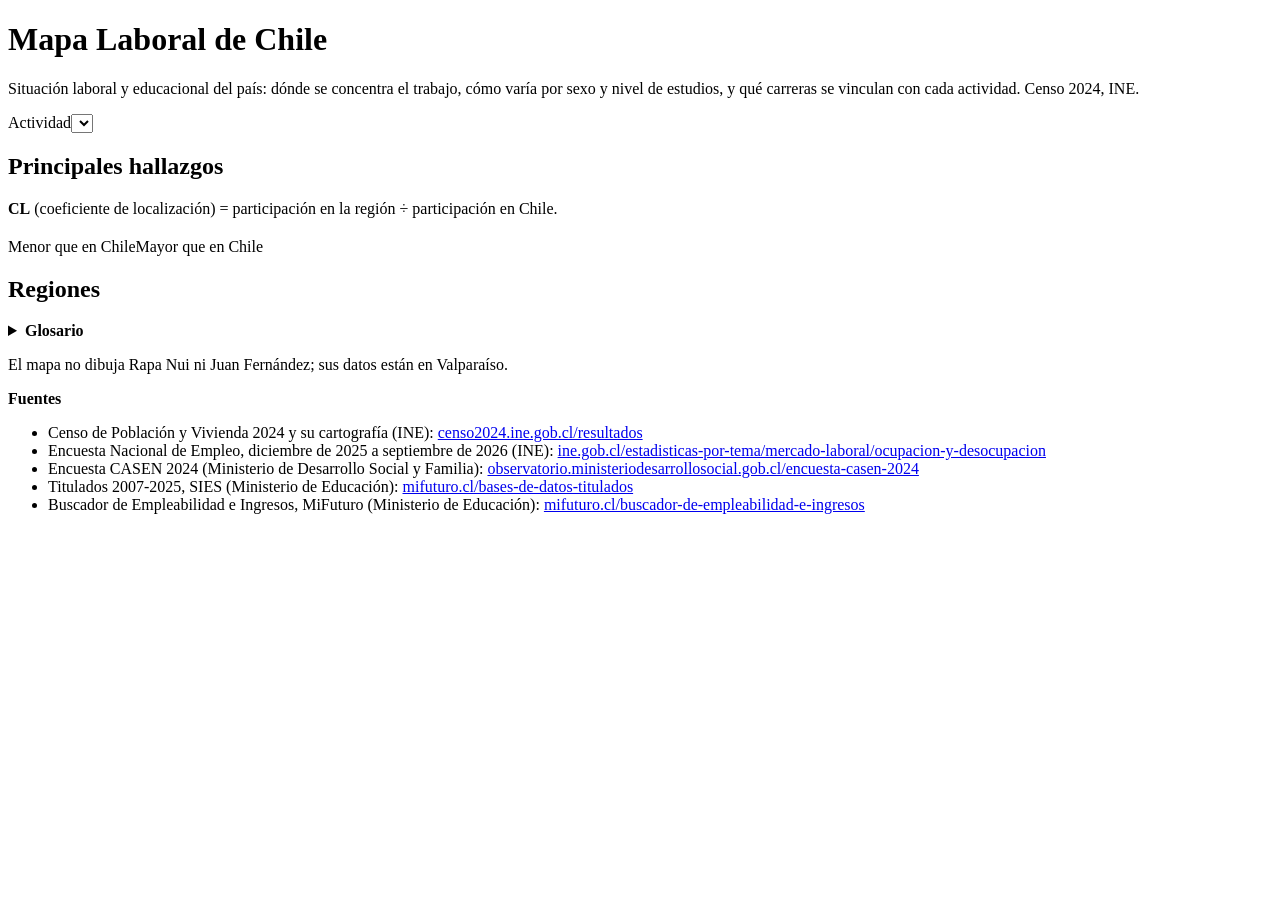
==== src/Visualizacion/web/index.html @ 7dd381d0 "Separa la página del mapa en HTML, CSS y JS plantilla.html mezclaba 143 líneas de CSS, el HTML y 240" ====
<!DOCTYPE html>
<!--
<src/Visualizacion/web/index.html>
Estructura de la página. generar_mapa.py le agrega los estilos de css/, el código de js/ y los datos, y escribe docs/index.html.
-->
<html lang="es">
<head>
<meta charset="utf-8">
<meta name="viewport" content="width=device-width, initial-scale=1">
<title>Mapa Laboral de Chile</title>
<style>
__ESTILOS__</style>
</head>
<body>
<div class="viz-root"><div class="envoltura">
<h1>Mapa Laboral de Chile</h1>
<p class="bajada">Situación laboral y educacional del país: dónde se concentra el trabajo, cómo varía por sexo y nivel de estudios, y qué carreras se vinculan con cada actividad. Censo 2024, INE.</p>
<div class="cabecera" id="cabecera">
<div class="filtro"><label for="actividad">Actividad</label><select id="actividad"></select></div>
<p class="lectura" id="lectura" aria-live="polite"></p>
<div class="cab-texto"><h2 class="kpis-t" id="kpis-t">Principales hallazgos</h2><div class="kpis" id="principal"></div>
<p class="nota def-cl"><strong>CL</strong> (coeficiente de localización) = participación en la región ÷ participación en Chile.</p></div>
</div>
<div class="grilla">
<section class="tarjeta mapa"><h2 id="t-mapa"></h2><div class="nota" id="n-mapa"></div>
<div class="leyenda" id="leyenda"></div><div class="ejes" id="ejes"><span>Menor que en Chile</span><span>Mayor que en Chile</span></div><div id="mapa"></div></section>
<section class="tarjeta"><h2>Regiones</h2><div class="nota" id="n-lista"></div><div class="lista" id="lista" style="margin-top:10px"></div></section>
<section class="tarjeta detalle" id="detalle"></section>
</div>
<footer>
<details class="glosario"><summary><strong>Glosario</strong></summary>
<p><strong>Situación laboral</strong></p>
<ul>
<li><strong>Ocupados:</strong> Personas de 15 años o más que en la semana de referencia dedicaron al menos una hora a producir bienes o servicios por un pago o beneficio. Incluye a quienes tenían empleo, pero estaban de vacaciones o con licencia.</li>
<li><strong>Desocupados:</strong> Personas de 15 años o más sin ocupación, y disponibles para trabajar o en busca de trabajo.</li>
<li><strong>Fuera de la fuerza de trabajo:</strong> Ni ocupados ni desocupados; incluye, por ejemplo, a personas jubiladas o dedicadas a los quehaceres del hogar.</li>
<li><strong>Sin dato:</strong> Personas de 15 años o más que no respondieron las preguntas sobre situación laboral.</li>
<li><strong>Tasa de ocupación:</strong> Ocupados ÷ población de 15 años o más, incluidas las personas sin dato.</li>
<li><strong>Tasa de desocupación:</strong> Desocupados ÷ (ocupados + desocupados).</li>
<li><strong>Tasa de participación:</strong> (Ocupados + desocupados) ÷ población de 15 años o más, incluidas las personas sin dato. No confundir con participación.</li>
</ul>
<p><strong>Actividad y región</strong></p>
<ul>
<li><strong>Residencia y lugar de trabajo:</strong> Los ocupados se cuentan donde viven (tasas y situación laboral) o donde trabajan (participación y CL). Por eso los totales de una región difieren.</li>
<li><strong>Participación:</strong> % de los ocupados de la región o de Chile, por lugar de trabajo y con actividad informada, que está en la actividad. Se muestra como ocupados (participación). No confundir con la tasa de participación.</li>
<li><strong>Coeficiente de localización (CL):</strong> Participación en la región ÷ participación en Chile. 1 es igual que Chile; sobre 1, mayor. No indica que haya más ocupados.</li>
<li><strong>Especialización:</strong> Actividad con mayor CL en una región. No es la actividad con más ocupados.</li>
</ul>
<p><strong>Estudios y carreras</strong></p>
<ul>
<li><strong>Profesional:</strong> Título profesional o grado completado, magíster o doctorado.</li>
<li><strong>Técnico:</strong> Título técnico de nivel superior completado.</li>
<li><strong>Sin título superior:</strong> Resto de las personas con nivel informado, incluidas quienes no completaron estudios superiores.</li>
<li><strong>Títulos:</strong> Títulos técnicos de nivel superior y profesionales, sin postítulos ni posgrados: el total 2007-2025 y los de 2025. Son titulaciones, no personas ocupadas.</li>
<li><strong>Carrera afín:</strong> Carrera con al menos 10% de sus ocupados en la actividad, al menos el doble de lo normal entre titulados y un dato fiable. Dato nacional, de la encuesta CASEN.</li>
<li><strong>Posible vínculo:</strong> Cumple los dos primeros umbrales de carrera afín, pero con muestra insuficiente y al menos 10 casos. No es un dato firme.</li>
<li><strong>Empleabilidad al 1er año:</strong> % de titulados con ingresos iguales o superiores al sueldo mínimo.</li>
<li><strong>Ingreso medio:</strong> Ingreso bruto mensual medio al 1er y al 5° año, en pesos de septiembre de 2025. Son generaciones distintas, no una evolución.</li>
</ul>
<p><strong>Otros</strong></p>
<ul>
<li><strong>Hombres y mujeres:</strong> Variable sexo del Censo, que solo registra esas dos categorías. En Actividades, el % es sobre los ocupados de cada actividad. La identidad de género se mide aparte y está suprimida para ${num(POB.genero_ocupados.suprimido)} ocupados, por lo que no se abre por actividad.</li>
<li><strong>Poco fiable:</strong> Dato de encuesta con coeficiente de variación entre 15 y 30: se muestra, pero debe leerse con cautela.</li>
</ul>
</details>
<p>El mapa no dibuja Rapa Nui ni Juan Fernández; sus datos están en Valparaíso.</p>
<p><strong>Fuentes</strong></p>
<ul>
<li>Censo de Población y Vivienda 2024 y su cartografía (INE): <a href="https://censo2024.ine.gob.cl/resultados/" target="_blank" rel="noopener">censo2024.ine.gob.cl/resultados</a></li>
<li>Encuesta Nacional de Empleo, diciembre de 2025 a septiembre de 2026 (INE): <a href="https://www.ine.gob.cl/estadisticas-por-tema/mercado-laboral/ocupacion-y-desocupacion" target="_blank" rel="noopener">ine.gob.cl/estadisticas-por-tema/mercado-laboral/ocupacion-y-desocupacion</a></li>
<li>Encuesta CASEN 2024 (Ministerio de Desarrollo Social y Familia): <a href="https://observatorio.ministeriodesarrollosocial.gob.cl/encuesta-casen-2024" target="_blank" rel="noopener">observatorio.ministeriodesarrollosocial.gob.cl/encuesta-casen-2024</a></li>
<li>Titulados 2007-2025, SIES (Ministerio de Educación): <a href="https://www.mifuturo.cl/bases-de-datos-titulados/" target="_blank" rel="noopener">mifuturo.cl/bases-de-datos-titulados</a></li>
<li>Buscador de Empleabilidad e Ingresos, MiFuturo (Ministerio de Educación): <a href="https://www.mifuturo.cl/buscador-de-empleabilidad-e-ingresos/" target="_blank" rel="noopener">mifuturo.cl/buscador-de-empleabilidad-e-ingresos</a></li>
</ul>
</footer>
</div>
<div id="tip" role="status"></div>
</div>
<script>
__CODIGO__</script>
</body></html>
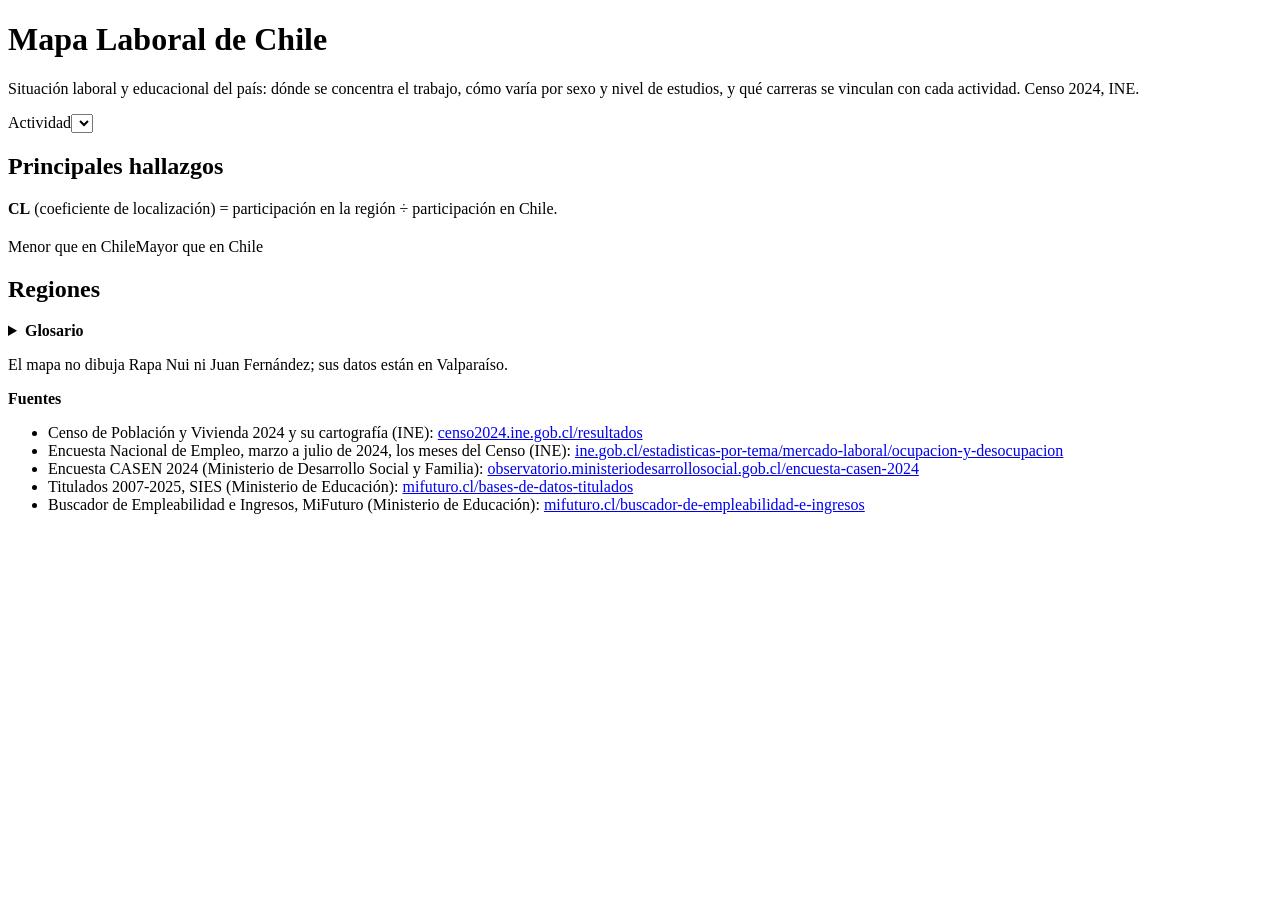
==== commit 24f989e7: "Contrasta el Censo con la ENE de sus mismos meses (marzo a julio de 2024) El periodo del contraste v" ====
--- a/src/Visualizacion/web/index.html
+++ b/src/Visualizacion/web/index.html
@@ -67,7 +67,7 @@
 <p><strong>Fuentes</strong></p>
 <ul>
 <li>Censo de Población y Vivienda 2024 y su cartografía (INE): <a href="https://censo2024.ine.gob.cl/resultados/" target="_blank" rel="noopener">censo2024.ine.gob.cl/resultados</a></li>
-<li>Encuesta Nacional de Empleo, diciembre de 2025 a septiembre de 2026 (INE): <a href="https://www.ine.gob.cl/estadisticas-por-tema/mercado-laboral/ocupacion-y-desocupacion" target="_blank" rel="noopener">ine.gob.cl/estadisticas-por-tema/mercado-laboral/ocupacion-y-desocupacion</a></li>
+<li>Encuesta Nacional de Empleo, marzo a julio de 2024, los meses del Censo (INE): <a href="https://www.ine.gob.cl/estadisticas-por-tema/mercado-laboral/ocupacion-y-desocupacion" target="_blank" rel="noopener">ine.gob.cl/estadisticas-por-tema/mercado-laboral/ocupacion-y-desocupacion</a></li>
 <li>Encuesta CASEN 2024 (Ministerio de Desarrollo Social y Familia): <a href="https://observatorio.ministeriodesarrollosocial.gob.cl/encuesta-casen-2024" target="_blank" rel="noopener">observatorio.ministeriodesarrollosocial.gob.cl/encuesta-casen-2024</a></li>
 <li>Titulados 2007-2025, SIES (Ministerio de Educación): <a href="https://www.mifuturo.cl/bases-de-datos-titulados/" target="_blank" rel="noopener">mifuturo.cl/bases-de-datos-titulados</a></li>
 <li>Buscador de Empleabilidad e Ingresos, MiFuturo (Ministerio de Educación): <a href="https://www.mifuturo.cl/buscador-de-empleabilidad-e-ingresos/" target="_blank" rel="noopener">mifuturo.cl/buscador-de-empleabilidad-e-ingresos</a></li>
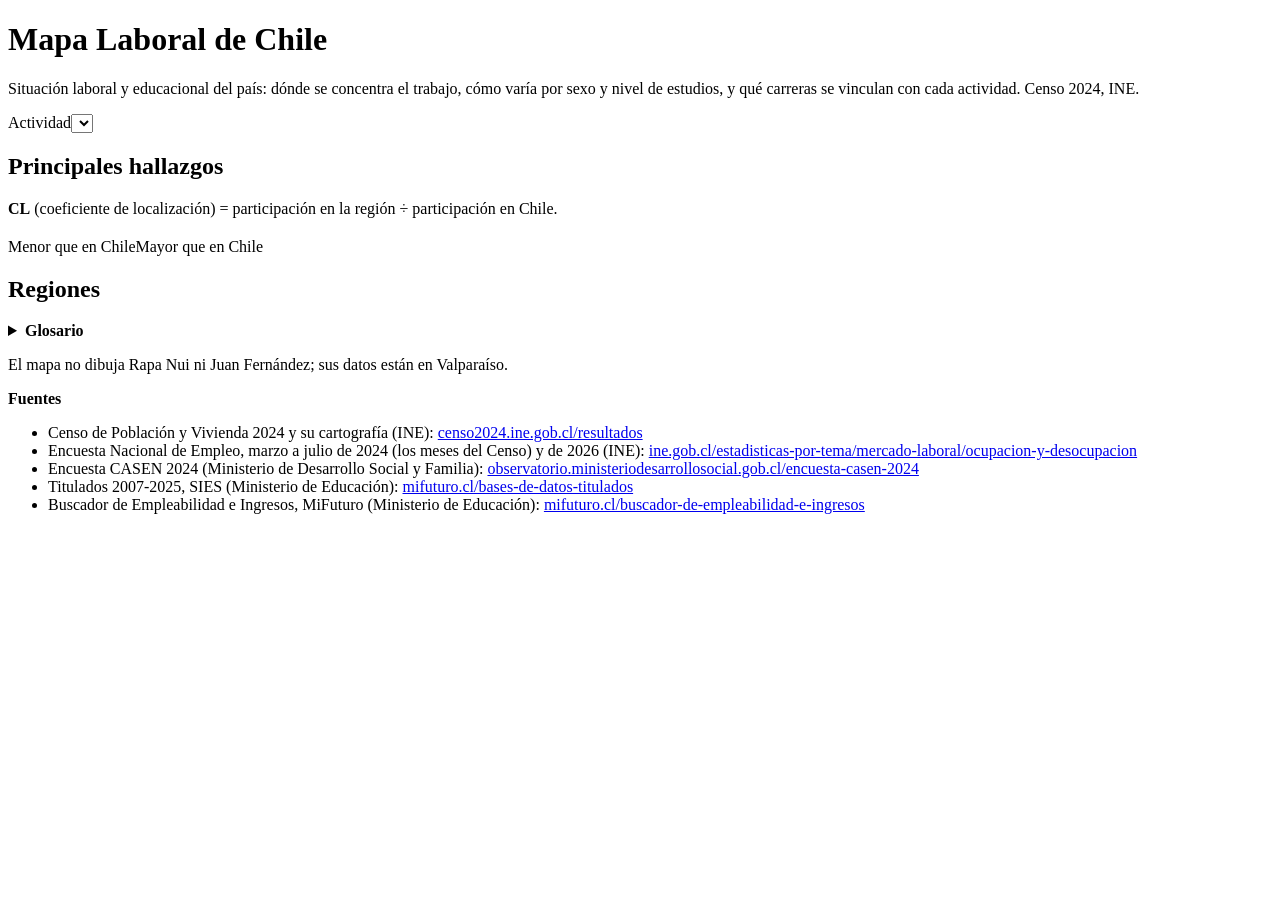
==== commit 9a8e551d: "Agrega al resumen cómo cambió la desocupación entre 2024 y 2026 Nueva tabla Evolucion_Desocupacion: " ====
--- a/src/Visualizacion/web/index.html
+++ b/src/Visualizacion/web/index.html
@@ -67,7 +67,7 @@
 <p><strong>Fuentes</strong></p>
 <ul>
 <li>Censo de Población y Vivienda 2024 y su cartografía (INE): <a href="https://censo2024.ine.gob.cl/resultados/" target="_blank" rel="noopener">censo2024.ine.gob.cl/resultados</a></li>
-<li>Encuesta Nacional de Empleo, marzo a julio de 2024, los meses del Censo (INE): <a href="https://www.ine.gob.cl/estadisticas-por-tema/mercado-laboral/ocupacion-y-desocupacion" target="_blank" rel="noopener">ine.gob.cl/estadisticas-por-tema/mercado-laboral/ocupacion-y-desocupacion</a></li>
+<li>Encuesta Nacional de Empleo, marzo a julio de 2024 (los meses del Censo) y de 2026 (INE): <a href="https://www.ine.gob.cl/estadisticas-por-tema/mercado-laboral/ocupacion-y-desocupacion" target="_blank" rel="noopener">ine.gob.cl/estadisticas-por-tema/mercado-laboral/ocupacion-y-desocupacion</a></li>
 <li>Encuesta CASEN 2024 (Ministerio de Desarrollo Social y Familia): <a href="https://observatorio.ministeriodesarrollosocial.gob.cl/encuesta-casen-2024" target="_blank" rel="noopener">observatorio.ministeriodesarrollosocial.gob.cl/encuesta-casen-2024</a></li>
 <li>Titulados 2007-2025, SIES (Ministerio de Educación): <a href="https://www.mifuturo.cl/bases-de-datos-titulados/" target="_blank" rel="noopener">mifuturo.cl/bases-de-datos-titulados</a></li>
 <li>Buscador de Empleabilidad e Ingresos, MiFuturo (Ministerio de Educación): <a href="https://www.mifuturo.cl/buscador-de-empleabilidad-e-ingresos/" target="_blank" rel="noopener">mifuturo.cl/buscador-de-empleabilidad-e-ingresos</a></li>
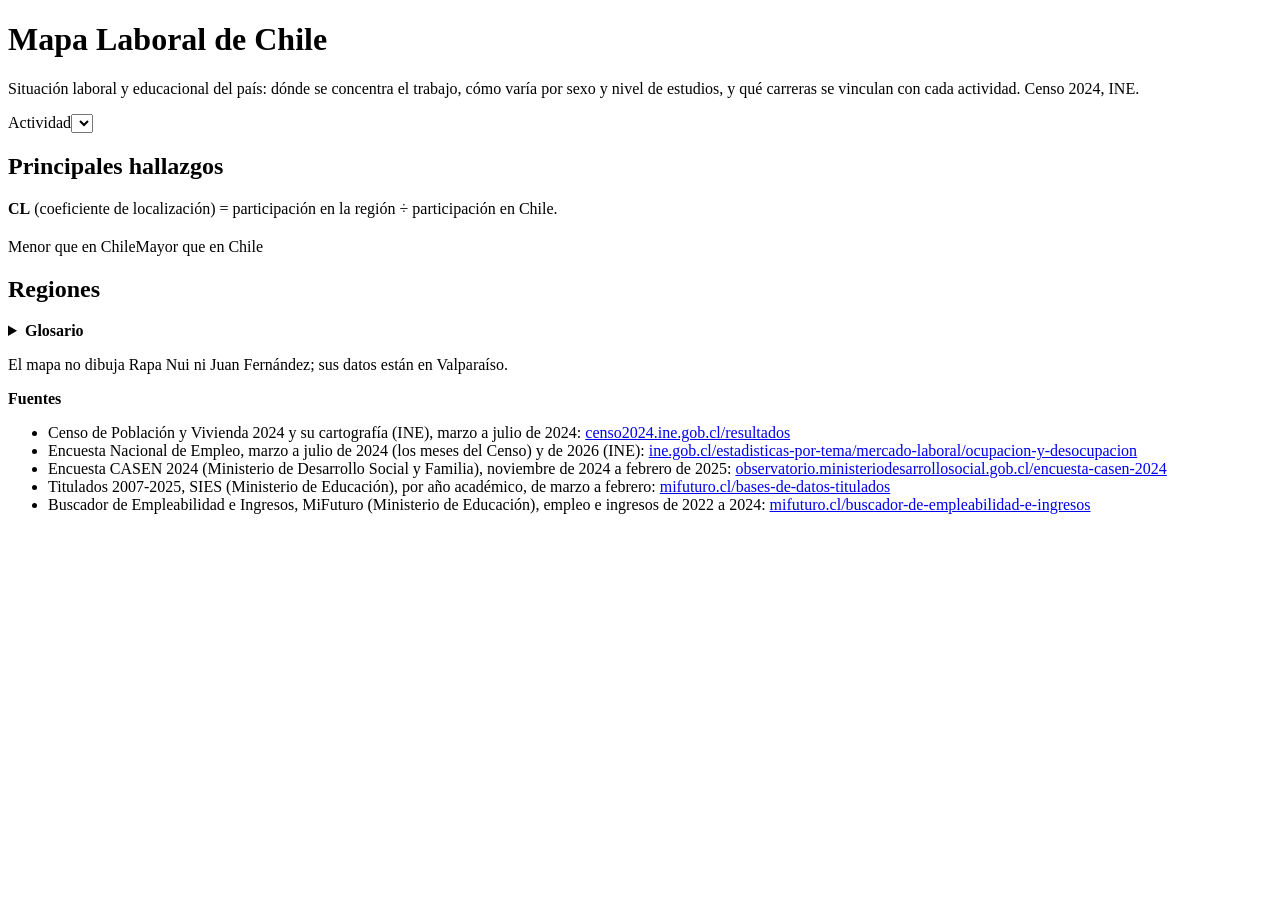
==== commit 38694935: "Indica el periodo de cada fuente en el mapa y la documentación Los textos de periodo de la ENE se ar" ====
--- a/src/Visualizacion/web/index.html
+++ b/src/Visualizacion/web/index.html
@@ -51,7 +51,7 @@
 <li><strong>Profesional:</strong> Título profesional o grado completado, magíster o doctorado.</li>
 <li><strong>Técnico:</strong> Título técnico de nivel superior completado.</li>
 <li><strong>Sin título superior:</strong> Resto de las personas con nivel informado, incluidas quienes no completaron estudios superiores.</li>
-<li><strong>Títulos:</strong> Títulos técnicos de nivel superior y profesionales, sin postítulos ni posgrados: el total 2007-2025 y los de 2025. Son titulaciones, no personas ocupadas.</li>
+<li><strong>Títulos:</strong> Títulos técnicos de nivel superior y profesionales, sin postítulos ni posgrados: el total 2007-2025 y los de 2025, año académico que va de marzo de 2025 a febrero de 2026. Son titulaciones, no personas ocupadas.</li>
 <li><strong>Carrera afín:</strong> Carrera con al menos 10% de sus ocupados en la actividad, al menos el doble de lo normal entre titulados y un dato fiable. Dato nacional, de la encuesta CASEN.</li>
 <li><strong>Posible vínculo:</strong> Cumple los dos primeros umbrales de carrera afín, pero con muestra insuficiente y al menos 10 casos. No es un dato firme.</li>
 <li><strong>Empleabilidad al 1er año:</strong> % de titulados con ingresos iguales o superiores al sueldo mínimo.</li>
@@ -66,11 +66,11 @@
 <p>El mapa no dibuja Rapa Nui ni Juan Fernández; sus datos están en Valparaíso.</p>
 <p><strong>Fuentes</strong></p>
 <ul>
-<li>Censo de Población y Vivienda 2024 y su cartografía (INE): <a href="https://censo2024.ine.gob.cl/resultados/" target="_blank" rel="noopener">censo2024.ine.gob.cl/resultados</a></li>
+<li>Censo de Población y Vivienda 2024 y su cartografía (INE), marzo a julio de 2024: <a href="https://censo2024.ine.gob.cl/resultados/" target="_blank" rel="noopener">censo2024.ine.gob.cl/resultados</a></li>
 <li>Encuesta Nacional de Empleo, marzo a julio de 2024 (los meses del Censo) y de 2026 (INE): <a href="https://www.ine.gob.cl/estadisticas-por-tema/mercado-laboral/ocupacion-y-desocupacion" target="_blank" rel="noopener">ine.gob.cl/estadisticas-por-tema/mercado-laboral/ocupacion-y-desocupacion</a></li>
-<li>Encuesta CASEN 2024 (Ministerio de Desarrollo Social y Familia): <a href="https://observatorio.ministeriodesarrollosocial.gob.cl/encuesta-casen-2024" target="_blank" rel="noopener">observatorio.ministeriodesarrollosocial.gob.cl/encuesta-casen-2024</a></li>
-<li>Titulados 2007-2025, SIES (Ministerio de Educación): <a href="https://www.mifuturo.cl/bases-de-datos-titulados/" target="_blank" rel="noopener">mifuturo.cl/bases-de-datos-titulados</a></li>
-<li>Buscador de Empleabilidad e Ingresos, MiFuturo (Ministerio de Educación): <a href="https://www.mifuturo.cl/buscador-de-empleabilidad-e-ingresos/" target="_blank" rel="noopener">mifuturo.cl/buscador-de-empleabilidad-e-ingresos</a></li>
+<li>Encuesta CASEN 2024 (Ministerio de Desarrollo Social y Familia), noviembre de 2024 a febrero de 2025: <a href="https://observatorio.ministeriodesarrollosocial.gob.cl/encuesta-casen-2024" target="_blank" rel="noopener">observatorio.ministeriodesarrollosocial.gob.cl/encuesta-casen-2024</a></li>
+<li>Titulados 2007-2025, SIES (Ministerio de Educación), por año académico, de marzo a febrero: <a href="https://www.mifuturo.cl/bases-de-datos-titulados/" target="_blank" rel="noopener">mifuturo.cl/bases-de-datos-titulados</a></li>
+<li>Buscador de Empleabilidad e Ingresos, MiFuturo (Ministerio de Educación), empleo e ingresos de 2022 a 2024: <a href="https://www.mifuturo.cl/buscador-de-empleabilidad-e-ingresos/" target="_blank" rel="noopener">mifuturo.cl/buscador-de-empleabilidad-e-ingresos</a></li>
 </ul>
 </footer>
 </div>
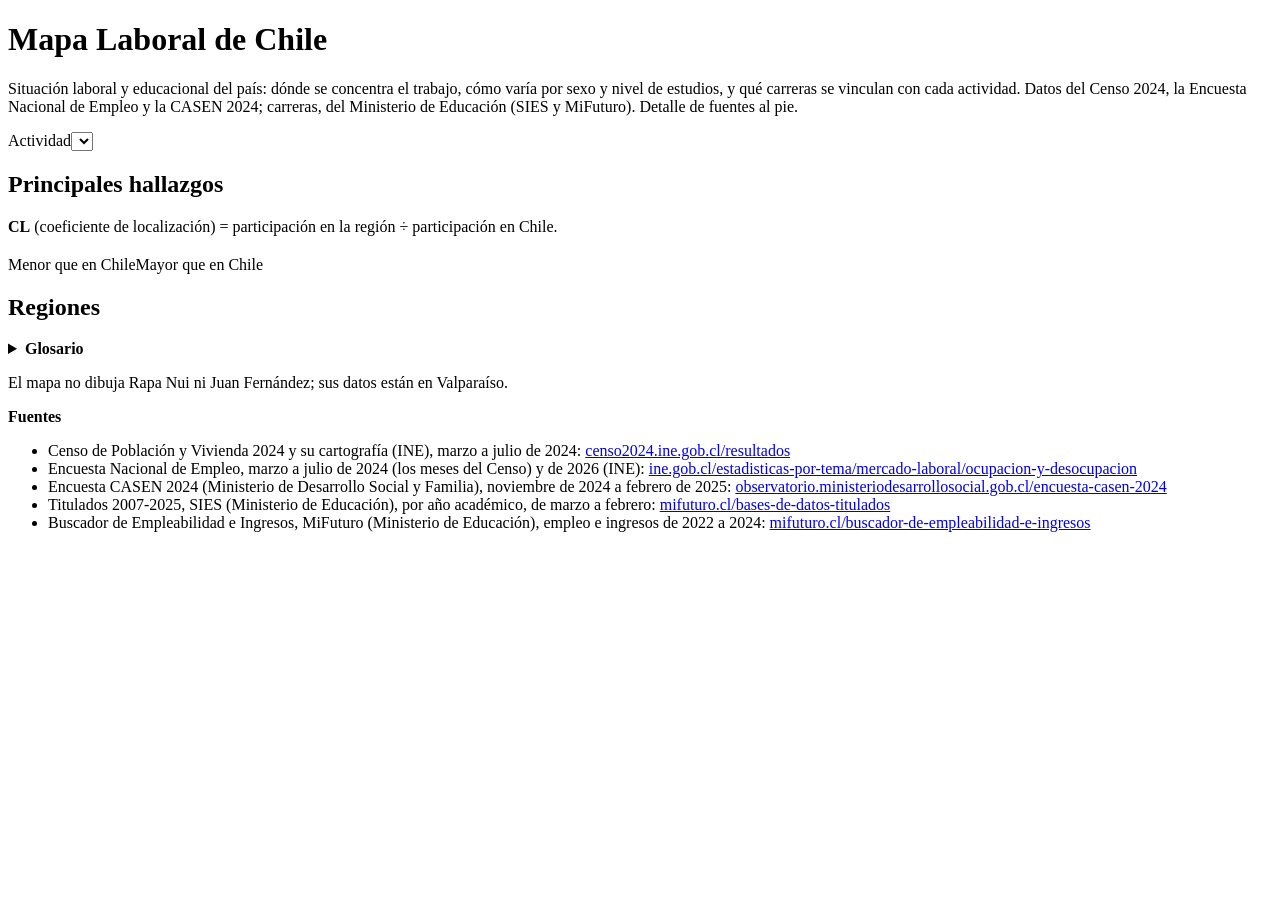
==== commit 5e84f72c: "Agrega el área de estudio de los titulados de cada actividad (CASEN 2024) - Nueva sección CASEN en e" ====
--- a/src/Visualizacion/web/index.html
+++ b/src/Visualizacion/web/index.html
@@ -14,7 +14,7 @@
 <body>
 <div class="viz-root"><div class="envoltura">
 <h1>Mapa Laboral de Chile</h1>
-<p class="bajada">Situación laboral y educacional del país: dónde se concentra el trabajo, cómo varía por sexo y nivel de estudios, y qué carreras se vinculan con cada actividad. Censo 2024, INE.</p>
+<p class="bajada">Situación laboral y educacional del país: dónde se concentra el trabajo, cómo varía por sexo y nivel de estudios, y qué carreras se vinculan con cada actividad. Datos del Censo 2024, la Encuesta Nacional de Empleo y la CASEN 2024; carreras, del Ministerio de Educación (SIES y MiFuturo). Detalle de fuentes al pie.</p>
 <div class="cabecera" id="cabecera">
 <div class="filtro"><label for="actividad">Actividad</label><select id="actividad"></select></div>
 <p class="lectura" id="lectura" aria-live="polite"></p>
@@ -59,7 +59,7 @@
 </ul>
 <p><strong>Otros</strong></p>
 <ul>
-<li><strong>Hombres y mujeres:</strong> Variable sexo del Censo, que solo registra esas dos categorías. En Actividades, el % es sobre los ocupados de cada actividad. La identidad de género se mide aparte y está suprimida para ${num(POB.genero_ocupados.suprimido)} ocupados, por lo que no se abre por actividad.</li>
+<li><strong>Hombres y mujeres:</strong> Variable sexo del Censo, que solo registra esas dos categorías. En Actividades, el % es sobre los ocupados de cada actividad. La identidad de género se mide aparte y está suprimida para <span id="genero-suprimido"></span> ocupados, por lo que no se abre por actividad.</li>
 <li><strong>Poco fiable:</strong> Dato de encuesta con coeficiente de variación entre 15 y 30: se muestra, pero debe leerse con cautela.</li>
 </ul>
 </details>
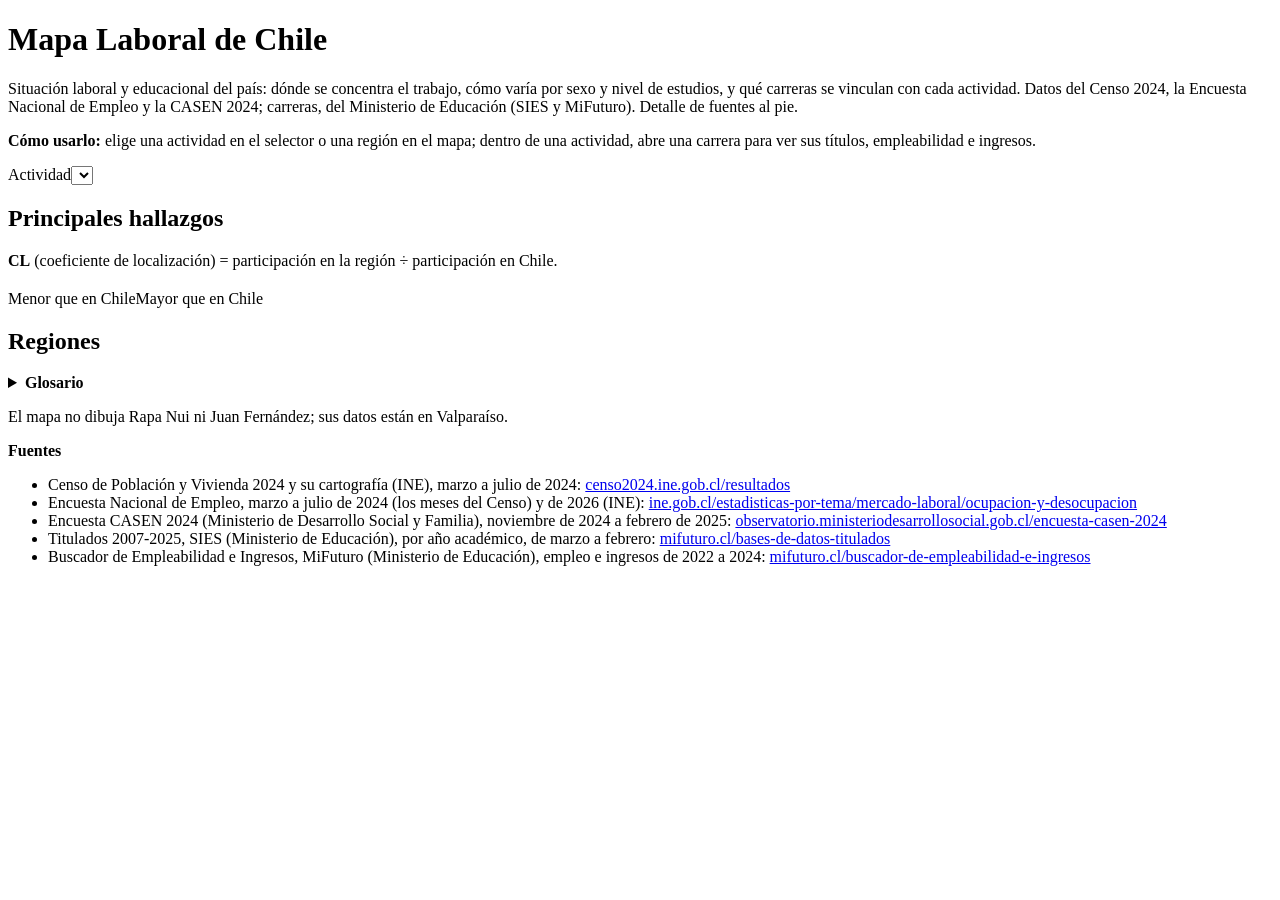
==== commit 890ac673: "Lleva cada tarjeta a su evidencia, agrega "Cómo usarlo" y acorta el texto para leerlo mejor - Las 8 " ====
--- a/src/Visualizacion/web/index.html
+++ b/src/Visualizacion/web/index.html
@@ -15,6 +15,7 @@
 <div class="viz-root"><div class="envoltura">
 <h1>Mapa Laboral de Chile</h1>
 <p class="bajada">Situación laboral y educacional del país: dónde se concentra el trabajo, cómo varía por sexo y nivel de estudios, y qué carreras se vinculan con cada actividad. Datos del Censo 2024, la Encuesta Nacional de Empleo y la CASEN 2024; carreras, del Ministerio de Educación (SIES y MiFuturo). Detalle de fuentes al pie.</p>
+<p class="bajada como"><strong>Cómo usarlo:</strong> elige una actividad en el selector o una región en el mapa; dentro de una actividad, abre una carrera para ver sus títulos, empleabilidad e ingresos.</p>
 <div class="cabecera" id="cabecera">
 <div class="filtro"><label for="actividad">Actividad</label><select id="actividad"></select></div>
 <p class="lectura" id="lectura" aria-live="polite"></p>
